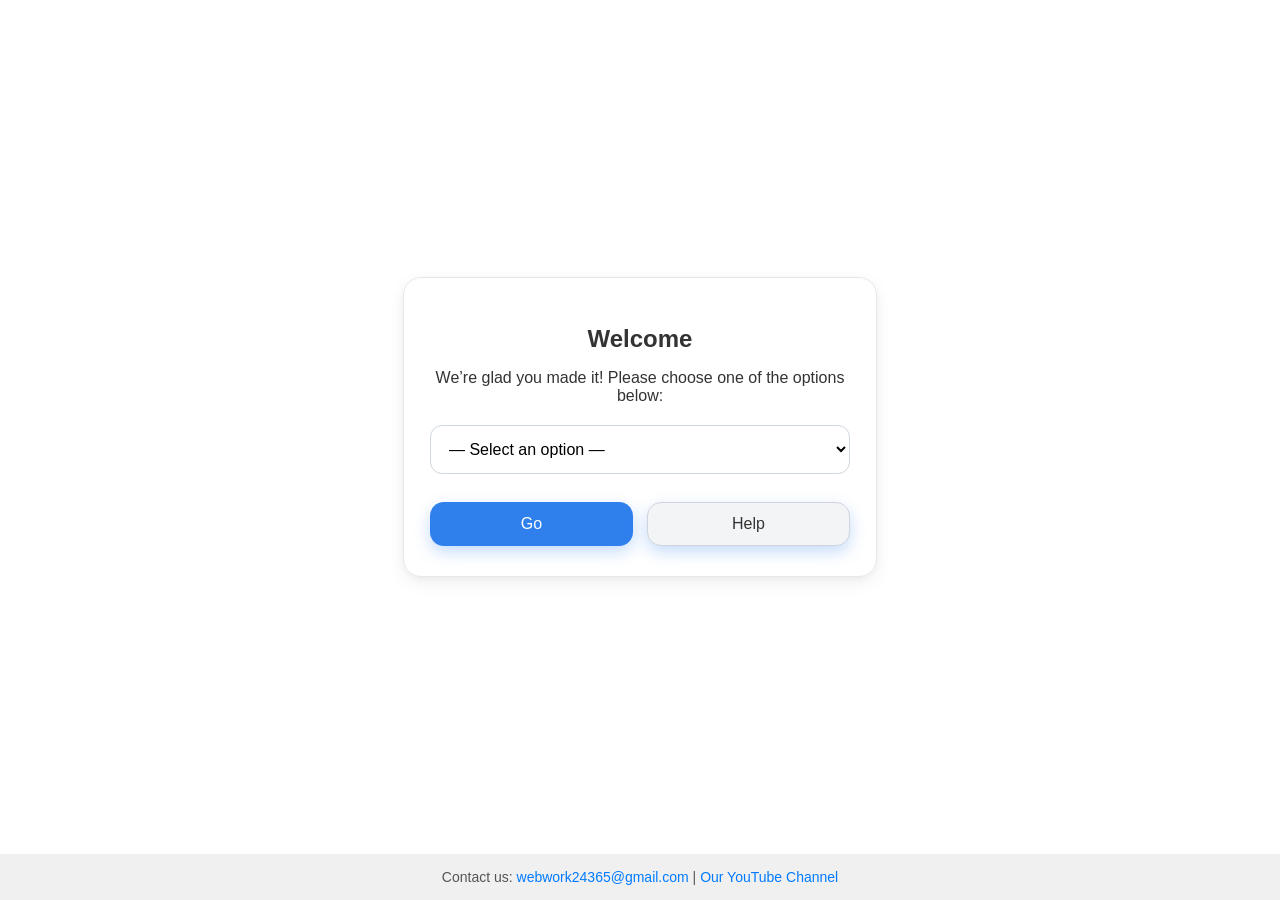
==== index.html @ ac824c22 "Update index.html" ====
<!DOCTYPE html>
<html lang="en-US">
  <head>
      <meta charset="UTF-8">
      <meta name="viewport" content="width=device-width, initial-scale=1.0">
  
      <!-- Primary SEO -->
      <title>Worker24 — Online Tools: Booking, Analytics & SQLite Database Management</title>
      <meta name="description" content="Simplify scheduling with our online appointment booking system. Let your clients book anytime, anywhere — secure, fast, and hassle-free.">
      <meta name="keywords" content="book appointments online, best scheduling app, online appointment scheduling, appointment software, booking system for business, online appointment booking system, 
            appointment scheduling software, appointment scheduling app, booking appointment app, online scheduling app, appointment app, online scheduling, 24/7 online appointment scheduler, how to book an appointment online, 
            no-contact appointment booking, online appointment booking, make an appointment online, appointment scheduler website, schedule appointments online, appointment booking system, online booking software, scheduling platform, 
            online reservation system, appointment management tool, booking visits online, business scheduling software, scheduling software, worker24, work schedule, online booking service, online booking system, employee schedule, 
            appointment scheduling app for small business, appointment booking websites, online schedule maker, appointment booking app, appointment booking software, best appointment scheduling app, appointment booking, best online booking system, 
            online scheduling software, appointment book, 
            user activity monitoring, website analytics, user behavior tracking, session recording, heatmaps, real-time monitoring, visitor analytics, user journey tracking, behavioral analytics, website user insights, customer engagement analytics, 
            user session replay, conversion optimization, digital experience analytics, website performance tracking, click tracking, user flow analysis, activity logs, online behavior analysis, user interaction monitoring,
            SQLite database management tool, SQLite GUI tool, SQLite database browser, SQLite client software, SQLite admin tool, best SQLite GUI tools, free SQLite database tools, SQLite database editor software, SQLite database viewer, lightweight SQLite database tool,
            employee time tracking, employee attendance tracking, employee time clock, workforce management software, employee tracking system, staff attendance system, online time tracking, work time tracking, employee check-in system,
            employee monitoring software, attendance management software, attendance tracking system, employee attendance app, staff attendance tracking, digital attendance system, employee clock in clock out, online attendance tracker, 
            work attendance management, attendance reporting software, shift attendance tracking, employee ID card tracking, badge scanning attendance, QR attendance app, employee access badge system, scan to clock in, employee check-in QR code,
            employee time tracking, employee attendance tracking, attendance management software, workforce management software, employee clock in clock out, QR code attendance system, employee badge scanner, shift tracking software, 
            break tracking system, employee attendance reports, workforce analytics, staff attendance software, online time tracking, cloud attendance system, employee check in system, team management software, attendance dashboard, 
            employee productivity tracking, attendance monitoring, workforce attendance management">
      <meta name="robots" content="index, follow">
    
      <link rel="canonical" href="https://worker24.link">
      
      <link rel="icon" type="image/png" href="logo.png">
 
      <!-- Open Graph / Facebook / LinkedIn -->
      <meta property="og:type" content="website">
      <meta property="og:url" content="https://worker24.link/visits">
      <meta property="og:title" content="Book Appointments Online | Easy Scheduling for Businesses & Clients">
      <meta property="og:description" content="Simplify scheduling with our online appointment booking system. Let your clients book anytime, anywhere — secure, fast, and hassle-free.">
      <meta property="og:image" content="https://worker24.link/logo.png">

      <!-- Twitter -->
      <meta name="twitter:card" content="summary_large_image">
      <meta name="twitter:url" content="https://worker24.link/visits">
      <meta name="twitter:title" content="Book Appointments Online | Easy Scheduling for Businesses & Clients">
      <meta name="twitter:description" content="Simplify scheduling with our online appointment booking system. Let your clients book anytime, anywhere — secure, fast, and hassle-free.">
      <meta name="twitter:image" content="https://worker24.link/logo.png">

      <!-- Stylesheet -->
      <link rel="stylesheet" href="style.css">

      <!-- Javascript -->
      <script src="script.js" defer></script>

      <script 
          id="activityScript"
          src="https://worker24.link/activity/activity.js" defer
          activity-code="78d30ae5-25a8-428a-93ef-dd2656d1b7b3">
      </script>  
    
  </head>
  <body>
      <main>
          <div class="container">
              <h1>Welcome</h1>
              <p>
                  We’re glad you made it!  
                  Please choose one of the options below:
              </p>
              <select id="pageSelect" required>
                  <option value="">— Select an option —</option>
                  <option value="https://auth.worker24.click">Register</option>
                  <option value="https://queue.worker24.click">Booking</option>
                  <option value="https://activity.worker24.click">User Activity</option>
                  <option value="https://dbtool.worker24.click">SQLite Management Tool</option>
                  <option value="https://tracking.worker24.click">Time Tracking</option>
              </select>
              <div class="button-group">
                  <button id="goButton">Go</button>
                  <button id="helpButton" class="secondary" onclick="openModal()">Help</button>
              </div>
          </div>
          
          <div id="helpModal" class="modal">
            <div class="modal-content">
              <span class="close" onclick="closeModal()">&times;</span>
              <h1>Worker24 Services Overview</h1>
              <p><strong>Worker24</strong> provides digital solutions for small and medium-sized businesses, helping them automate scheduling and monitor user activity on client websites.</p>
              <div class="services-grid">
                  <!-- CARD 1 -->
                  <div class="service-card">
                      <h2>Online Appointment Booking System</h2>
                      <p>Worker24 offers a powerful and easy-to-use online appointment booking system that allows businesses to accept bookings 24/7.</p>
                      <p>Customers can book appointments online without phone calls or manual coordination. The system automatically updates availability and manages scheduling in real time.</p>
                      <h3>Main Features:</h3>
                      <ul>
                          <li>24/7 online appointment booking</li>
                          <li>Automated schedule management</li>
                          <li>Client registration system</li>
                          <li>Booking confirmation workflow</li>
                          <li>Mobile-friendly interface</li>
                          <li>Dashboard for managing appointments</li>
                      </ul>
                      <p>This service is ideal for service providers, consultants, salons, repair companies, coaches, and other appointment-based businesses.</p>
                      <a href="https://queue.worker24.click" class="service-button cta-button">Go</a>
                  </div>
                  <!-- CARD 2 -->
                  <div class="service-card">
                      <h2>User Activity Monitoring for Client Websites</h2>
                      <p>Worker24 also provides user activity monitoring tools for businesses that need visibility into how users interact with their websites.</p>
                      <p>This service helps website owners track behavior patterns, monitor user actions, and analyze engagement in a structured way.</p>
                      <h3>Main Capabilities:</h3>
                      <ul>
                          <li>User activity tracking</li>
                          <li>Session monitoring</li>
                          <li>Behavior analysis tools</li>
                          <li>Interaction logging</li>
                          <li>Website performance insights</li>
                      </ul>
                      <p>With these monitoring features, businesses can better understand customer journeys, optimize user experience, and improve website performance.</p>
                      <a href="https://activity.worker24.click" class="service-button cta-button">Go</a>
                  </div>
                  <!-- CARD 3 -->
                  <div class="service-card">
                      <h2>SQLite Database Management Tool</h2>
                      <p>This web-based administration tool provides a simple and efficient way to manage SQLite databases.</p>
                      <p class="free"><b>✔ Completely FREE to use</b></p>
                      <p>All databases are created and stored locally, ensuring full control over your data and enhanced privacy.</p>
                      <h3>Features:</h3>
                      <ul>
                          <li>Create, delete, import, and export SQLite databases</li>
                          <li>Create, modify, and delete tables</li>
                          <li>Create, edit, and remove database views</li>
                      </ul>
                      <p>
                          Designed with usability in mind, this tool allows both developers and non-technical users
                          to manage SQLite databases easily and effectively through an intuitive interface.
                      </p>
                      <a href="https://dbtool.worker24.click" class="service-button cta-button">Go</a>
                  </div>
                  <!-- CARD 4 -->
                  <div class="service-card">
                      <div>
                      
                          <h2>Employee Time Tracking and Attendance Management Software</h2>
                      
                          <p>
                              Our employee time tracking software helps businesses monitor attendance, working hours,
                              shifts, breaks, and workforce activity in real time. Designed for companies of all sizes,
                              the platform provides a simple and affordable way to manage employee attendance using
                              QR-code badges and digital check-ins.
                          </p>
                      
                          <p>
                              Start with a <strong>30-day free trial</strong> and experience all features without limitations.
                              After the trial period, the service costs only <strong>$0.10 per day</strong> for the team owner,
                              while employees use the system completely free of charge.
                          </p>
                      
                          <h3>Key Features</h3>
                      
                          <ul>
                              <li>Employee time tracking</li>
                              <li>Attendance management system</li>
                              <li>QR code employee check-in</li>
                              <li>Employee badge generation and printing</li>
                              <li>Work shift tracking</li>
                              <li>Break tracking and management</li>
                              <li>Custom attendance events</li>
                              <li>Real-time workforce monitoring</li>
                              <li>Employee attendance reports</li>
                              <li>Workforce analytics and statistics</li>
                          </ul>
                      
                          <h3>How It Works</h3>
                      
                          <p>
                              Create a team online and invite employees to join. Generate and print employee badges
                              containing unique QR codes. Employees simply scan their badge and select an event from
                              a customizable dropdown list. Events may include:
                          </p>
                      
                          <ul>
                              <li>Shift Start</li>
                              <li>Shift End</li>
                              <li>Break Start</li>
                              <li>Break End</li>
                              <li>Meeting Start</li>
                              <li>Training Session</li>
                              <li>Remote Work Start</li>
                              <li>Custom company-specific events</li>
                          </ul>
                      
                          <h3>Attendance Tracking with QR Codes</h3>
                      
                          <p>
                              The QR code attendance system eliminates manual paperwork and reduces time theft.
                              Employees can quickly clock in and clock out using their printed badge, providing
                              accurate attendance records and real-time activity tracking.
                          </p>
                      
                          <h3>Employee Attendance Reports and Analytics</h3>
                      
                          <p>
                              Team managers gain access to detailed attendance statistics, employee work hour reports,
                              shift summaries, break duration analysis, and workforce productivity metrics.
                              Powerful dashboards help businesses make data-driven decisions and improve operational efficiency.
                          </p>
                      
                          <h3>Benefits for Businesses</h3>
                      
                          <ul>
                              <li>Reduce administrative workload</li>
                              <li>Improve attendance accuracy</li>
                              <li>Track employee working hours automatically</li>
                              <li>Monitor shifts and breaks in real time</li>
                              <li>Generate detailed attendance reports</li>
                              <li>Increase workforce accountability</li>
                              <li>Affordable pricing for small and large teams</li>
                              <li>Cloud-based access from anywhere</li>
                          </ul>
                      
                          <h3>Why Choose Our Employee Time Tracking System?</h3>
                      
                          <p>
                              Unlike traditional attendance systems, our platform combines employee time tracking,
                              attendance management, QR code badge scanning, workforce analytics, and customizable
                              event tracking in one easy-to-use solution. Whether you manage a small business,
                              retail store, warehouse, office, factory, or distributed workforce, our software
                              helps streamline attendance management and employee tracking.
                          </p>
                      
                          <p>
                              Try our employee attendance tracking software free for 30 days and discover a smarter,
                              faster, and more reliable way to manage your workforce.
                          </p>
                      
                      </div>
                      <a href="https://tracking.worker24.click" class="service-button cta-button">Go</a>
                  </div>
              </div>    
              <!-- VALUE -->
              <h2>Why Choose Worker24?</h2>
              <ul>
                  <li>Designed for small and medium-sized businesses</li>
                  <li>Simple setup and intuitive interface</li>
                  <li>Cloud-based and accessible from anywhere</li>
                  <li>Scalable solutions for growing companies</li>
              </ul>
              <p>Worker24 combines appointment scheduling and user activity monitoring in one ecosystem, helping businesses operate more efficiently and make data-driven decisions.</p>
              <div style="text-align:center; margin-top:20px;">
                <a href="/main/" class="service-button">
                  View Full Service Details
                </a>
              </div>
            </div>
          </div>
      </main>
      <div id="loader-modal" class="loader-modal hidden">
          <div class="loader-content">
              <div class="spinner"></div>
              <p>Connecting to service...</p>
          </div>
      </div>
      <footer>
          Contact us: <a href="mailto:webwork24365@gmail.com">webwork24365@gmail.com</a> |
          <a href="https://www.youtube.com/playlist?list=PLP8CkUgn2wQC55dscw4HBBWrz--DSuTVr" target="_blank">Our YouTube Channel</a>
      </footer>
  </body>
</html>
---- style.css ----
body {
    margin: 0;
    font-family: Arial, sans-serif;
    background: #ffffff;
    color: #333;
    display: flex;
    flex-direction: column;
    min-height: 100vh;
}

main {
    flex: 1;
    display: flex;
    flex-direction: column;
    justify-content: center;
    align-items: center;
    text-align: center;
    padding: 20px;
}

/* Card container */
.container {
    width: 100%;
    max-width: 420px;
    padding: 30px 26px;
    text-align: center;
    border: 1px solid #e5e7eb;
    border-radius: 18px;
    box-shadow:
        0 6px 18px rgba(0, 0, 0, 0.06),
        0 2px 6px rgba(0, 0, 0, 0.04);
}

select {
    width: 100%;
    padding: 14px;
    font-size: 16px;
    margin-bottom: 28px;
    border: 1px solid #d0d7de;
    border-radius: 12px;
    background-color: #ffffff;
}

select:focus {
    outline: none;
    border-color: #2f80ed;
    box-shadow: 0 0 0 3px rgba(47, 128, 237, 0.15);
}

.button-group {
    display: flex;
    justify-content: center;
    gap: 14px;
}

button {
    width: 60%;
    padding: 12px 0;
    font-size: 16px;
    background: #2f80ed;
    color: #ffffff;
    border: none;
    border-radius: 14px;
    cursor: pointer;
    box-shadow: 0 6px 16px rgba(47, 128, 237, 0.28);
    transition:
        transform 0.2s ease,
        box-shadow 0.2s ease;
}

/* Primary button */
#goButton {
    background: #2f80ed;
    color: #ffffff;
    border: none;
    box-shadow: 0 6px 16px rgba(47, 128, 237, 0.28);
}

#goButton:hover {
    transform: translateY(-3px);
    background: #2462b6;
    box-shadow: 0 10px 26px rgba(47, 128, 237, 0.38);
}

/* Secondary button */
.secondary {
    background: #f3f4f6;
    color: #333;
    border: 1px solid #d1d5db;
    box-shadow: 0 6px 16px rgba(47, 128, 237, 0.28);
}

.secondary:hover {
    transform: translateY(-3px);
    background: #e5e7eb;
    box-shadow: 0 10px 26px rgba(47, 128, 237, 0.38);
}

.modal {
    position: fixed;
    inset: 0;
    background: rgba(0,0,0,0.6);
    display: flex;
    justify-content: center;
    align-items: center;

    /* ВАЖНО: не display:none */
    opacity: 0;
    visibility: hidden;
    transition: opacity 0.3s ease;
}

.modal.active {
    opacity: 1;
    visibility: visible;
}

.modal-content {
    background: #fff;
    width: 90%;
    max-width: 900px;
    max-height: 90vh;
    overflow-y: auto;
    padding: 30px;
    border-radius: 8px;
    position: relative;
}

.modal-content ul {
    text-align: left;
    padding-left: 20px;
    margin-left: 0;
}

.close {
    position: absolute;
    top: 15px;
    right: 20px;
    font-size: 24px;
    cursor: pointer;
}

h1 {
    font-size: 24px;
    margin-bottom: 10px;
}

p {
    font-size: 16px;
    margin-bottom: 20px;
}

footer {
    background-color: #f0f0f0;
    padding: 15px;
    font-size: 14px;
    color: #555;
    text-align: center;
}

footer a {
    color: #007bff;
    text-decoration: none;
}

footer a:hover {
    text-decoration: underline;
}

.services-grid {
    display: grid;
    grid-template-columns: 1fr 1fr;
    gap: 25px;
    margin-top: 20px;
}

@media (max-width: 768px) {
    .services-grid {
        grid-template-columns: 1fr;
    }
}

.service-card {
    background: #f9fafc;
    padding: 25px;
    border-radius: 12px;
    box-shadow: 0 4px 20px rgba(0,0,0,0.05);
    transition: transform 0.2s ease, box-shadow 0.2s ease;
}

.service-card:hover {
    transform: translateY(-5px);
    box-shadow: 0 8px 30px rgba(0,0,0,0.08);
}

.service-card h2 {
    margin-top: 0;
    color: #2a7ae2;
}

.service-card ul {
    padding-left: 18px;
    margin: 10px 0;
}

.service-button {
    display: inline-block;
    margin-top: 15px;
    padding: 10px 18px;
    background: #2a7ae2;
    color: #fff;
    text-decoration: none;
    border-radius: 8px;
    font-weight: 600;
    transition: background 0.2s ease, transform 0.2s ease;
}

.service-button:hover {
    background: #1f5fc4;
    transform: translateY(-2px);
}

.loader-modal {
    position: fixed;
    inset: 0;
    background: rgba(0, 0, 0, 0.4);

    display: flex;
    align-items: center;
    justify-content: center;

    z-index: 9999;
}

.loader-modal.hidden {
    display: none;
}

.loader-content {
    background: #fff;
    padding: 25px 30px;
    border-radius: 12px;
    text-align: center;
    min-width: 220px;
}

.spinner {
    width: 36px;
    height: 36px;
    border: 3px solid #ddd;
    border-top: 3px solid #222;
    border-radius: 50%;
    margin: 0 auto 15px;
    animation: spin 0.9s linear infinite;
}

@keyframes spin {
    100% { transform: rotate(360deg); }
}

.loader-content p {
    margin: 0;
    color: #555;
    font-size: 14px;
}
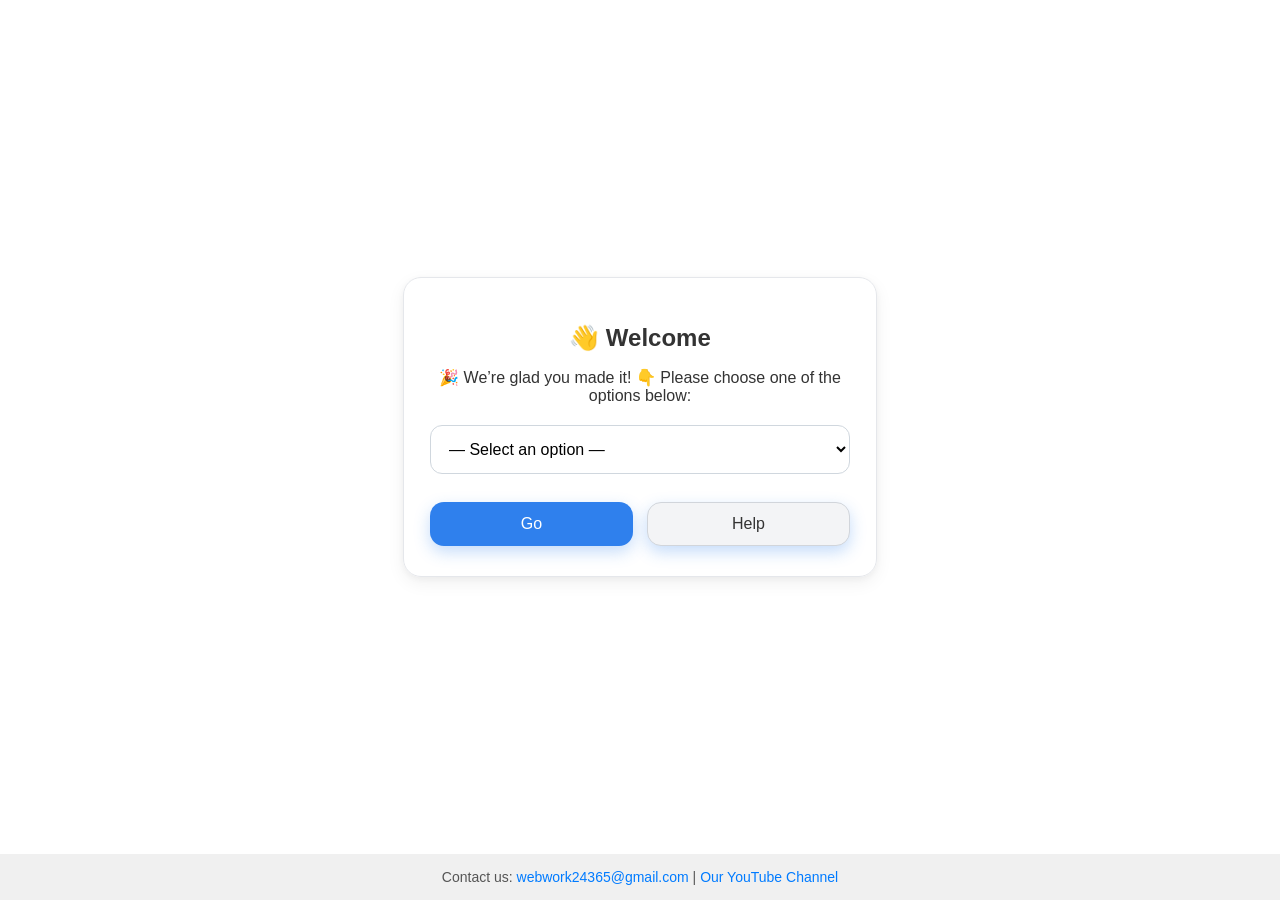
==== commit fa3e92a3: "Update index.html added icons" ====
--- a/index.html
+++ b/index.html
@@ -58,18 +58,18 @@
   <body>
       <main>
           <div class="container">
-              <h1>Welcome</h1>
+              <h1>👋 Welcome</h1>
               <p>
-                  We’re glad you made it!  
-                  Please choose one of the options below:
+                  🎉 We’re glad you made it!  
+                  👇 Please choose one of the options below:
               </p>
               <select id="pageSelect" required>
                   <option value="">— Select an option —</option>
-                  <option value="https://auth.worker24.click">Register</option>
-                  <option value="https://queue.worker24.click">Booking</option>
-                  <option value="https://activity.worker24.click">User Activity</option>
-                  <option value="https://dbtool.worker24.click">SQLite Management Tool</option>
-                  <option value="https://tracking.worker24.click">Time Tracking</option>
+                  <option value="https://auth.worker24.click">📝 Register</option>
+                  <option value="https://queue.worker24.click">📅 Booking</option>
+                  <option value="https://activity.worker24.click">📊 User Activity</option>
+                  <option value="https://dbtool.worker24.click">🗄️ SQLite Management Tool</option>
+                  <option value="https://tracking.worker24.click">⏱️ Time Tracking</option>
               </select>
               <div class="button-group">
                   <button id="goButton">Go</button>
@@ -85,7 +85,7 @@
               <div class="services-grid">
                   <!-- CARD 1 -->
                   <div class="service-card">
-                      <h2>Online Appointment Booking System</h2>
+                      <h2>📅 Online Appointment Booking System</h2>
                       <p>Worker24 offers a powerful and easy-to-use online appointment booking system that allows businesses to accept bookings 24/7.</p>
                       <p>Customers can book appointments online without phone calls or manual coordination. The system automatically updates availability and manages scheduling in real time.</p>
                       <h3>Main Features:</h3>
@@ -102,7 +102,7 @@
                   </div>
                   <!-- CARD 2 -->
                   <div class="service-card">
-                      <h2>User Activity Monitoring for Client Websites</h2>
+                      <h2>📊 User Activity Monitoring for Client Websites</h2>
                       <p>Worker24 also provides user activity monitoring tools for businesses that need visibility into how users interact with their websites.</p>
                       <p>This service helps website owners track behavior patterns, monitor user actions, and analyze engagement in a structured way.</p>
                       <h3>Main Capabilities:</h3>
@@ -118,7 +118,7 @@
                   </div>
                   <!-- CARD 3 -->
                   <div class="service-card">
-                      <h2>SQLite Database Management Tool</h2>
+                      <h2>🗄️ SQLite Database Management Tool</h2>
                       <p>This web-based administration tool provides a simple and efficient way to manage SQLite databases.</p>
                       <p class="free"><b>✔ Completely FREE to use</b></p>
                       <p>All databases are created and stored locally, ensuring full control over your data and enhanced privacy.</p>
@@ -138,7 +138,7 @@
                   <div class="service-card">
                       <div>
                       
-                          <h2>Employee Time Tracking and Attendance Management Software</h2>
+                          <h2>⏱️ Employee Time Tracking and Attendance Management Software</h2>
                       
                           <p>
                               Our employee time tracking software helps businesses monitor attendance, working hours,
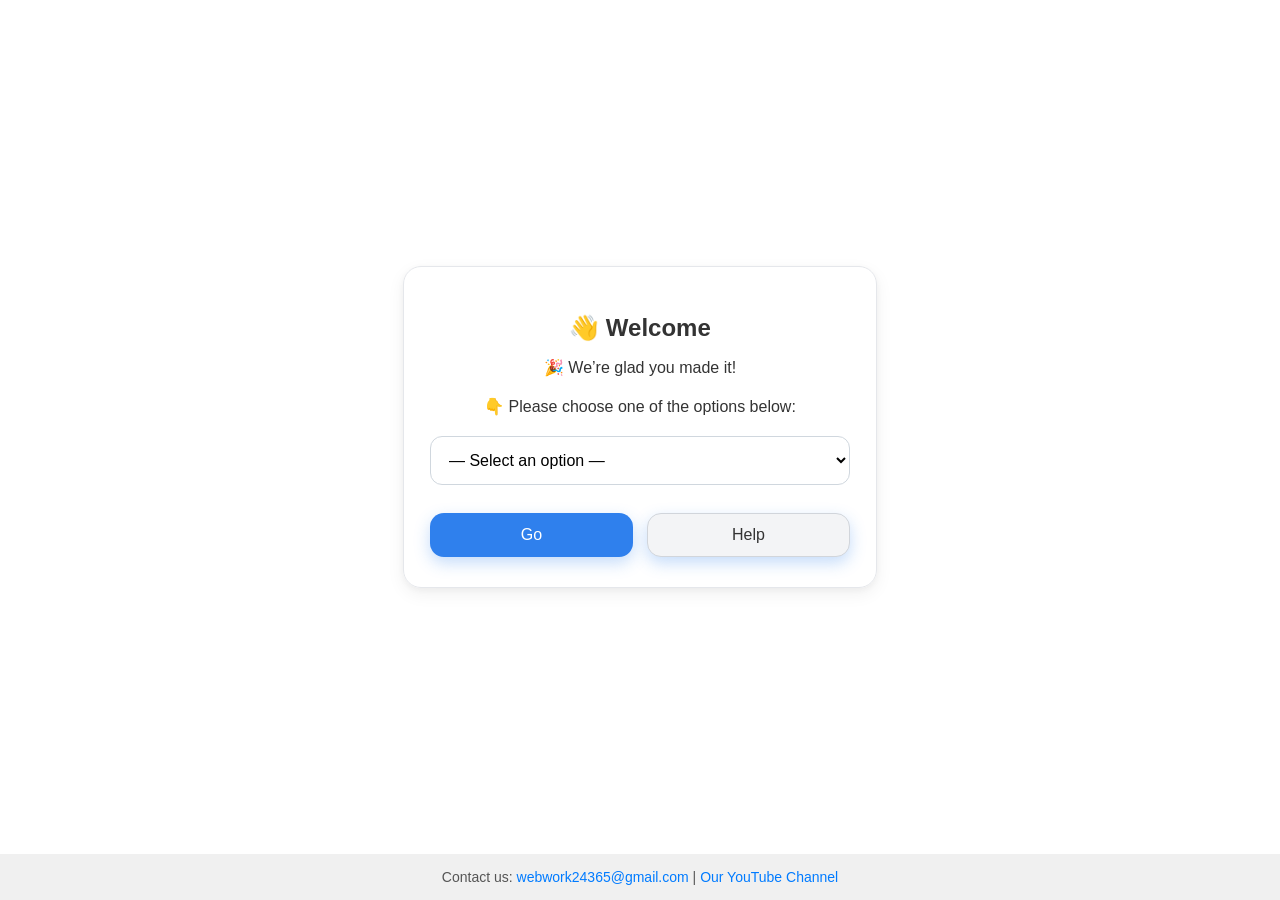
==== commit a14b71b6: "Update index.html" ====
--- a/index.html
+++ b/index.html
@@ -61,6 +61,8 @@
               <h1>👋 Welcome</h1>
               <p>
                   🎉 We’re glad you made it!  
+              </p>
+              <p>
                   👇 Please choose one of the options below:
               </p>
               <select id="pageSelect" required>
